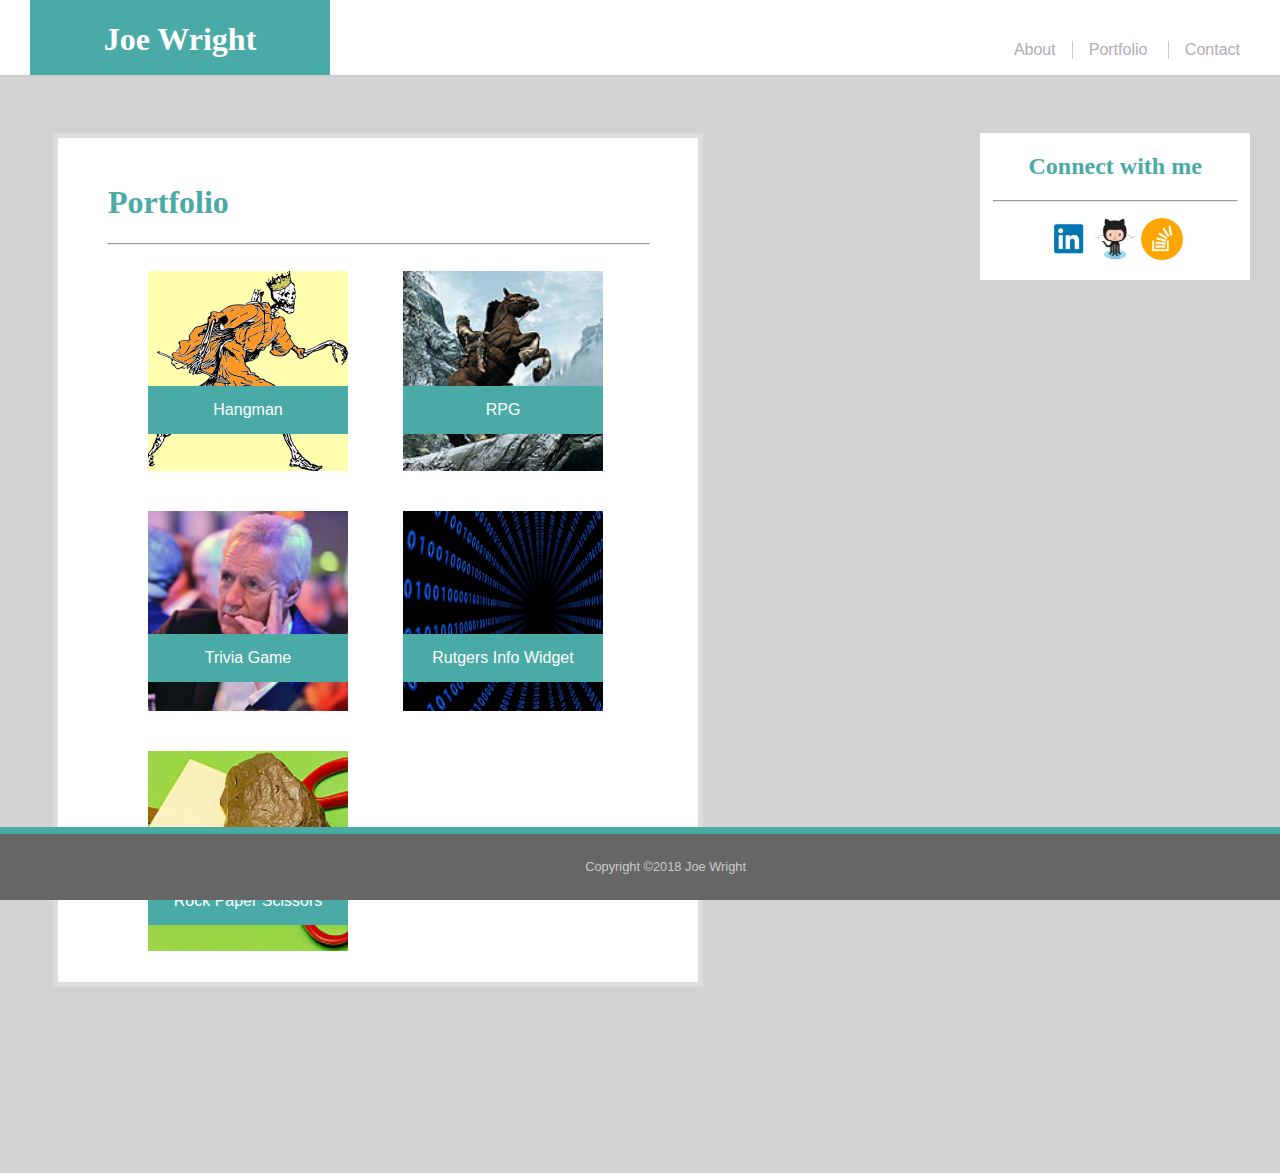
==== portfolio.html @ 7f6100da "first build of portfolio page added" ====
<!DOCTYPE html>
<html lang="en-us">

<head>
    <title>Portfolio</title>
    <link rel="stylesheet" type="text/css" href="assets/css/style.css">
</head>

<body>

    <div class="header-block">

        <div class="name-block">
            <h1>Joe Wright</h1>
        </div>

        <div class="nav-links">
            <ul>
                <li><a href="index.html">About</a>
                <li><a href="portfolio.html">Portfolio</a></li>
                <li><a href="contact.html">Contact</a></li>
            </ul>
        </div>
    </div>

    <div class="main-section">
        <div class="content">
                <h1>Portfolio</h1>
                <hr>
                <br>
                <div class="port-images">
                    <div class="hangman-image">
                        <img src="assets/images/death.png" alt="Hangman" width="200" height="200">
                        <div class="hangman-left">
                            Hangman
                        </div>
                    </div>
                    <div class="rpg-image">
                        <img src="assets/images/skyrim.jpg" alt="Skyrim Rules N00BS" width="200" height="200">
                        <div class="textbar-rpg">
                            RPG
                        </div>
                    </div>
                    <br>
                    <div class="trivia-image">
                        <img src="assets/images/trebek.png" alt="Trebekky" width="200" height="200">
                        <div class="textbar-trivia">
                            Trivia Game
                        </div>
                    </div>
                    <div class="rutgers-image">
                        <img src="assets/images/rutgers.jpg" alt="binaryyyy" width="200" height="200">
                        <div class="textbar-rutgers">
                            Rutgers Info Widget
                        </div>
                    </div>
                    <br>
                    <div class="rps-image">
                        <img src="assets/images/rps.jpg" alt="rock paper scissors" width="200" height="200">
                        <div class="textbar-rps">
                            Rock Paper Scissors
                        </div>
                    </div>
                </div>
                

        </div>
        <div class="connect">
                <h2 class="sidebar-title">Connect with me</h2>
                <hr>
                <p>
                    <a href="https://www.linkedin.com/in/joewrightnc/"><img border="0" alt="LinkedIn" src="assets/images/linkedin.png" width="42" height="42"></a>
                    <a href="https://github.com/JoeWrightNC/"><img border="0" alt="GitHub" src="assets/images/Octocat.png" width="42" height="42"></a>
                    <a href="https://stackoverflow.com/users/9194777/joewrightnc"><img border="0" alt="StackOverflow" src="assets/images/stack.png" width="42" height="42"></a>
                </p>
        </div>
    </div>

    <div class=footer>
        Copyright ©2018 Joe Wright
    </div>
</body>
---- assets/css/style.css ----
body {
    font-family: Arial, Helvetica, sans-serif;
    color:#777777;
}

h1, h2, h3, h4, h5, h6 {
    font-family: 'Georgia', Times, 'Times New Roman', serif;
    color: #4aaaa5
}

a {
	text-decoration: none;
}

.header-block {
    position: fixed;
    top: 0;
    left: 0;
    width: 100%;
    height: 75px;
    background-color: white;
    border-bottom: 2px solid #cccccc;
    text-align: center;
    vertical-align: text-bottom;
    z-index: 100;
}

.name-block {
    float: left;
    margin-left: 30px;
    width: 300px;
    vertical-align: text-bottom;
    height: 75px;
    color: white;
    background-color:#4aaaa5;
}

.name-block h1 {
    color:white;
    vertical-align: text-bottom
}

.nav-links {
    float: right;
    margin-right: 40px;
    margin-top: 25px;
    color: darkslategray;
    background-color:white;
    vertical-align: middle;
    padding: 0;
	text-align: center;
	font-weight: normal;
}

.nav-links ul li {
	display: inline-block;
	padding-left: 1em;
	margin-left: 1em;
}

.nav-links ul li a {
	color: #b1adb3;
}

.nav-links ul li a:hover {
	color: #4aaaa5;
}

.nav-links ul li a.active {
	color: #000000;
}

.nav-links ul li+li {
	border-left: 1px solid #cccccc;
}

.main-section {
    position: relative;
    top: 65px;
    left: -15px;
    background-image: url("assets/images/noise-background.png");
    background-color:lightgrey;
    width: 105%;
    height: 1100px;
    z-index: 0;
    clear: both;
}

.content {
    position: absolute;
    top: 60px;
    left: 60px;
    width: 540px;
    height: auto;
    background-color: white;
    border: 5px solid #dddddd;
    z-index: 1;
    padding-left: 50px;
    padding-right: 50px;
    padding-top: 25px;
    padding-bottom: 75px;
}

.content img {
    float: left;
    margin-right: 15px;
}

.content hr {
    width: 100%;
}

.connect {
    position: absolute;
    top: 60px;
    right: 70px;
    width: 270px;
    height: auto;
    text-align: center;
    background-color: white;
    z-index: 1;
}

.connect li {
    float: left;
}

.connect hr {
    width: 90%
}

.footer {
    position: fixed;
    left: 0;
    bottom: 0;
    width: 100%;
	padding: 2em;
	text-align: center;
	font-size: 0.8em;
	color: #cccccc;
	background-color: #666666;
    border-top: 7px solid #4aaaa5;
}

/* Starting Portfolio CSS */

.hangman-image {
    position:relative;
    left: 40px;
    text-align: center;
    color: white;
}

.hangman-left {
    position: absolute;
    top: 115px;
    width: 200px;
    height: auto;
    padding-top: 15px;
    padding-bottom: 15px;
    background-color: #4aaaa5; 
}

.rpg-image {
    position:relative;
    left: 80px;
    text-align: center;
    color: white;
}

.textbar-rpg {
    position: absolute;
    top: 115px;
    width: 200px;
    height: auto;
    padding-top: 15px;
    padding-bottom: 15px;
    margin-left:215px;
    background-color: #4aaaa5; 
}

.trivia-image {
    position:relative;
    left: 40px;
    top: 40px;
    text-align: center;
    color: white;
}

.textbar-trivia {
    position: absolute;
    top: 305px;
    width: 200px;
    height: auto;
    padding-top: 15px;
    padding-bottom: 15px;
    background-color: #4aaaa5;
} 

.rutgers-image {
    position:relative;
    left: 80px;
    top: 40px;
    text-align: center;
    color: white;
}

.textbar-rutgers {
    position: absolute;
    top: 305px;
    width: 200px;
    height: auto;
    padding-top: 15px;
    padding-bottom: 15px;
    margin-left:215px;
    background-color: #4aaaa5; 
}

.rps-image {
    position:relative;
    left: 40px;
    top: 80px;
    text-align: center;
    color: white;
    margin-bottom: 600px;
}

.textbar-rps {
    position: absolute;
    top: 490px;
    width: 200px;
    height: auto;
    padding-top: 15px;
    padding-bottom: 15px;
    background-color: #4aaaa5;
}
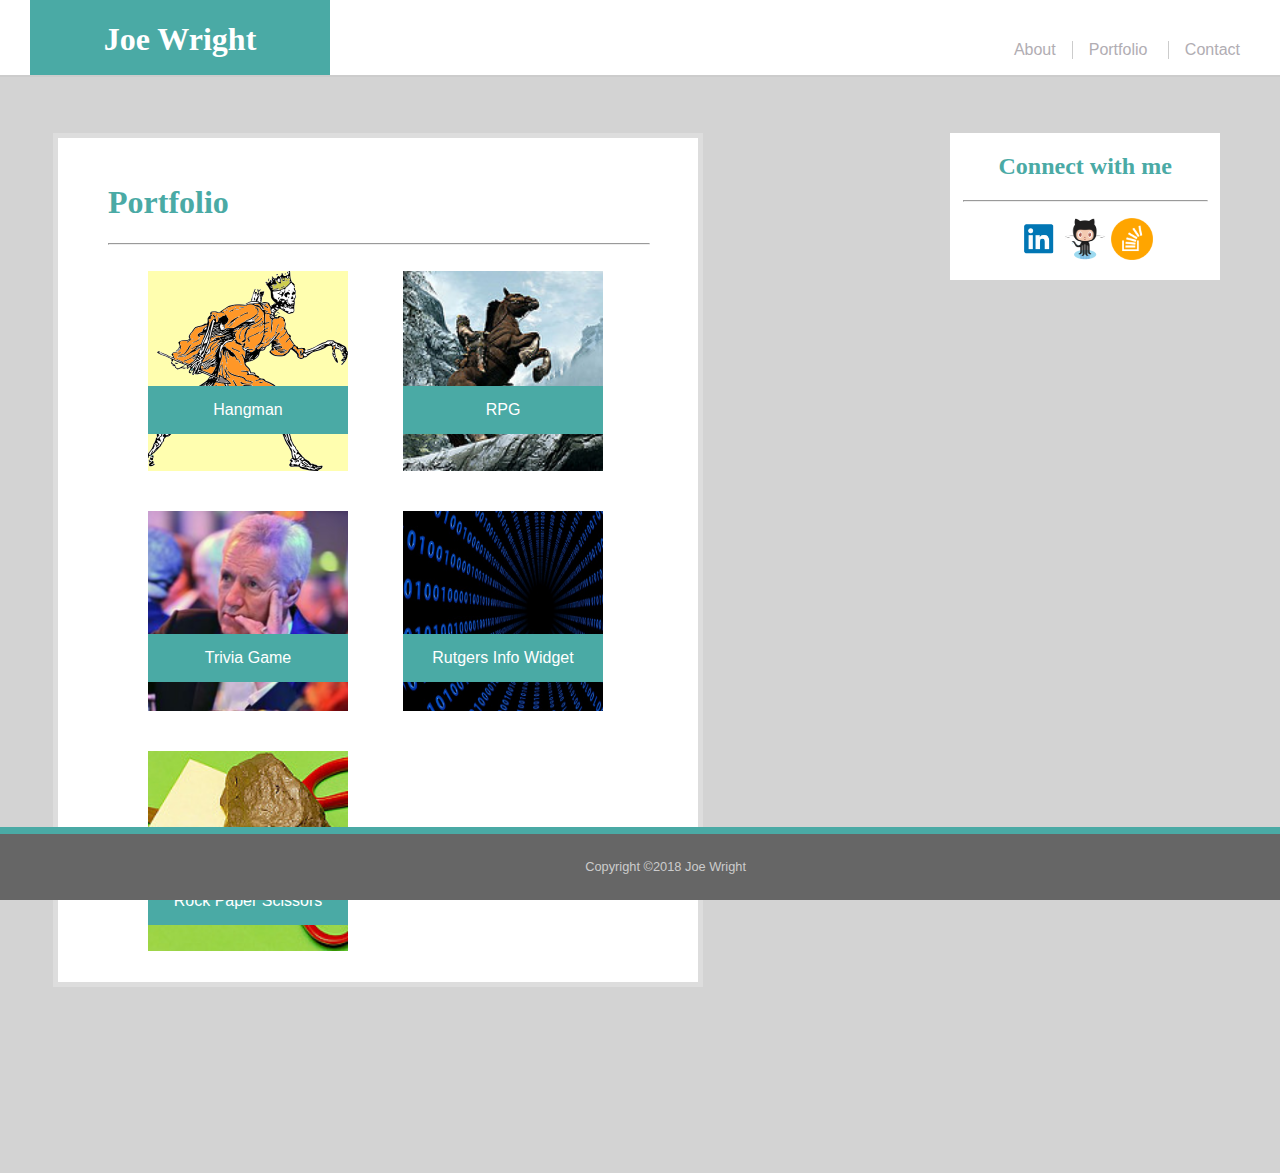
==== commit 333f07fd: "hw finished, except for 3 questions for ta" ====
--- a/portfolio.html
+++ b/portfolio.html
@@ -28,36 +28,36 @@
                 <h1>Portfolio</h1>
                 <hr>
                 <br>
-                <div class="port-images">
+                <div class="port-wrapper">
                     <div class="hangman-image">
                         <img src="assets/images/death.png" alt="Hangman" width="200" height="200">
-                        <div class="hangman-left">
+                        <div class="hangman-text">
                             Hangman
                         </div>
                     </div>
                     <div class="rpg-image">
                         <img src="assets/images/skyrim.jpg" alt="Skyrim Rules N00BS" width="200" height="200">
-                        <div class="textbar-rpg">
+                        <div class="rpg-text">
                             RPG
                         </div>
                     </div>
                     <br>
                     <div class="trivia-image">
                         <img src="assets/images/trebek.png" alt="Trebekky" width="200" height="200">
-                        <div class="textbar-trivia">
+                        <div class="trivia-text">
                             Trivia Game
                         </div>
                     </div>
                     <div class="rutgers-image">
                         <img src="assets/images/rutgers.jpg" alt="binaryyyy" width="200" height="200">
-                        <div class="textbar-rutgers">
+                        <div class="rutgers-text">
                             Rutgers Info Widget
                         </div>
                     </div>
                     <br>
                     <div class="rps-image">
                         <img src="assets/images/rps.jpg" alt="rock paper scissors" width="200" height="200">
-                        <div class="textbar-rps">
+                        <div class="rps-text">
                             Rock Paper Scissors
                         </div>
                     </div>
--- a/assets/css/style.css
+++ b/assets/css/style.css
@@ -78,7 +78,7 @@
     position: relative;
     top: 65px;
     left: -15px;
-    background-image: url("assets/images/noise-background.png");
+    background-image: url("assets/images/spiration-light.png");
     background-color:lightgrey;
     width: 105%;
     height: 1100px;
@@ -113,16 +113,12 @@
 .connect {
     position: absolute;
     top: 60px;
-    right: 70px;
+    right: 100px;
     width: 270px;
     height: auto;
     text-align: center;
     background-color: white;
     z-index: 1;
-}
-
-.connect li {
-    float: left;
 }
 
 .connect hr {
@@ -144,6 +140,7 @@
 
 /* Starting Portfolio CSS */
 
+
 .hangman-image {
     position:relative;
     left: 40px;
@@ -151,7 +148,7 @@
     color: white;
 }
 
-.hangman-left {
+.hangman-text {
     position: absolute;
     top: 115px;
     width: 200px;
@@ -168,7 +165,7 @@
     color: white;
 }
 
-.textbar-rpg {
+.rpg-text {
     position: absolute;
     top: 115px;
     width: 200px;
@@ -187,7 +184,7 @@
     color: white;
 }
 
-.textbar-trivia {
+.trivia-text {
     position: absolute;
     top: 305px;
     width: 200px;
@@ -205,7 +202,7 @@
     color: white;
 }
 
-.textbar-rutgers {
+.rutgers-text {
     position: absolute;
     top: 305px;
     width: 200px;
@@ -225,7 +222,7 @@
     margin-bottom: 600px;
 }
 
-.textbar-rps {
+.rps-text {
     position: absolute;
     top: 490px;
     width: 200px;
@@ -234,3 +231,37 @@
     padding-bottom: 15px;
     background-color: #4aaaa5;
 } 
+
+
+
+/* begin contact css */
+
+input[type=text], select, textarea {
+    width: 100%; 
+    padding: 12px; 
+    border: 1px solid #ccc; 
+    border-radius: 4px; 
+    box-sizing: border-box; 
+    margin-top: 6px; 
+    margin-bottom: 16px; 
+    resize: vertical 
+}
+
+input[type=submit] {
+    background-color: #4aaaa5;
+    color: white;
+    padding: 12px 20px;
+    border: none;
+    border-radius: 4px;
+    cursor: pointer;
+}
+
+input[type=submit]:hover {
+    background-color: #45a049;
+}
+
+.form {
+    border-radius: 5px;
+    background-color: #f2f2f2;
+    padding: 20px;
+}